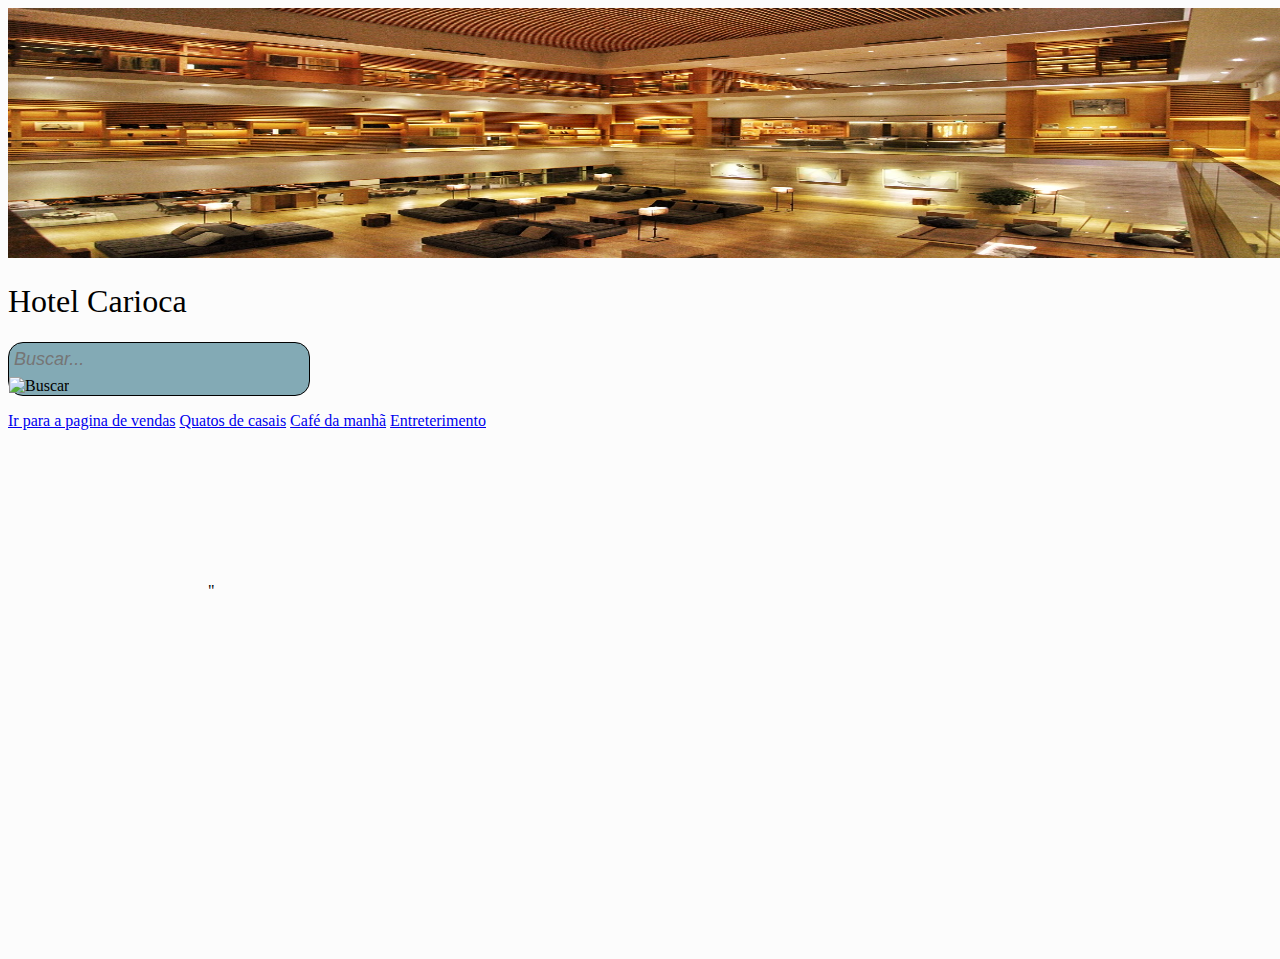
==== index.html @ 32142216 "foi alterado a imagem do hotel, e adicionado mapa de endereço" ====
<!DOCTYPE html>
<html lang="PT-BR">
<head>
    <meta charset="UTF-8">
    <meta http-equiv="X-UA-Compatible" content="IE=edge">
    <meta name="viewport" content="width=device-width, initial-scale=1.0">
    <title>Hotel</title>
    <link rel="stylesheet" href="hotel.css"/>
</head>
<body>
    <!-- imagem de apresentação do hotel-->
   <div class="entrada">
    <img src="imagens\entrada\hotel-2331757_1280.jpg" alt="entrada do hotel" width="1340px" height="250px">
</div>
    <h1>Hotel Carioca</h1>  
    <!--barra de pesquisa-->
    <div id="divBusca">
        <input type="text" id="txtBusca"  placeholder="Buscar..."/>
        <img src="" id="btnBusca" alt="Buscar"/> 
    </div>
    <!-- link para outras paginas do site-->
    <p><a href="vendas.html"> Ir para a pagina de vendas</a>
    <a href="quartoDeCasal.html">Quatos de casais</a>
    <a href="cafe.html"> Café da manhã</a>
    <a href="areaLazer.html">Entreterimento</a></p>
    <!-- Mapa responsivo-->
    <div class ="mapa-responsivo">
    <iframe src="https://www.google.com/maps/embed?pb=!1m18!1m12!1m3!1d3673.261397529575!2d-43.19176032531911!3d-22.977413340397714!2m3!1f0!2f0!3f0!3m2!1i1024!2i768!4f13.1!3m3!1m2!1s0x9bd547345cd851%3A0xdfbcb038384c36a1!2sRio%20Othon%20Palace!5e0!3m2!1spt-BR!2sbr!4v1685458956702!5m2!1spt-BR!2sbr" width="200" height="150" style="border:0;" allowfullscreen="" loading="lazy" referrerpolicy="no-referrer-when-downgrade"></iframe>"
    </div>
</body>
</html>
---- hotel.css ----
body{
    background: #fcfcfc;
}

h1{
  font-style: normal;
  font-weight: 500;
  color: rgb(0, 0, 0);
}
  
#divBusca{
    background-color:#09576e7e;
    border:solid 1px;
    border-radius:15px;
    width:300px;
    justify-content: flex-end;
  }
  
  #txtBusca{
    float:left;
    background-color:transparent;
    padding-left:5px;
    font-style:italic;
    font-size:18px;
    border:none;
    height:32px;
    width:260px;
  }

  .mapa-responsivo{
    overflow: hidden;
    padding-bottom: 40%;
    position: relative;
    height: 0;
  }
  .mpapa-responsivo iframe{
    left: 0;
    top: 0;
    height:100%;
    width: 100;
    position: absolute;
  }
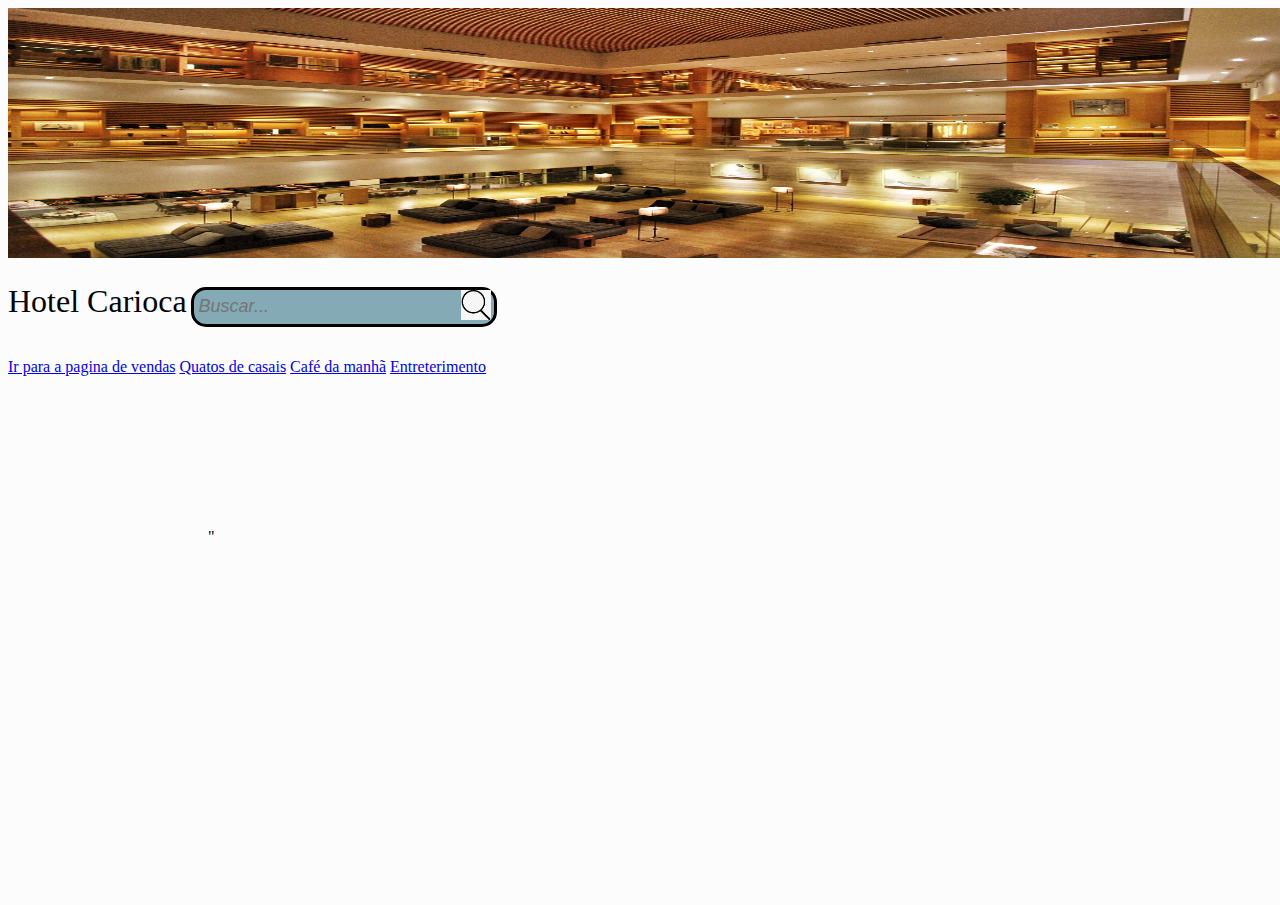
==== commit 5648193e: "mudança na possição  na barra de pesquisa" ====
--- a/index.html
+++ b/index.html
@@ -16,7 +16,7 @@
     <!--barra de pesquisa-->
     <div id="divBusca">
         <input type="text" id="txtBusca"  placeholder="Buscar..."/>
-        <img src="" id="btnBusca" alt="Buscar"/> 
+        <img src="imagens\procurar\download.png" height="30px" width="30px" id="btnBusca" alt="Buscar"/> 
     </div>
     <!-- link para outras paginas do site-->
     <p><a href="vendas.html"> Ir para a pagina de vendas</a>
--- a/hotel.css
+++ b/hotel.css
@@ -6,14 +6,17 @@
   font-style: normal;
   font-weight: 500;
   color: rgb(0, 0, 0);
+  display: inline-block;
 }
   
 #divBusca{
     background-color:#09576e7e;
-    border:solid 1px;
+    border:solid 3px;
     border-radius:15px;
     width:300px;
-    justify-content: flex-end;
+    display: inline-flex;
+    font-display: end;
+    
   }
   
   #txtBusca{
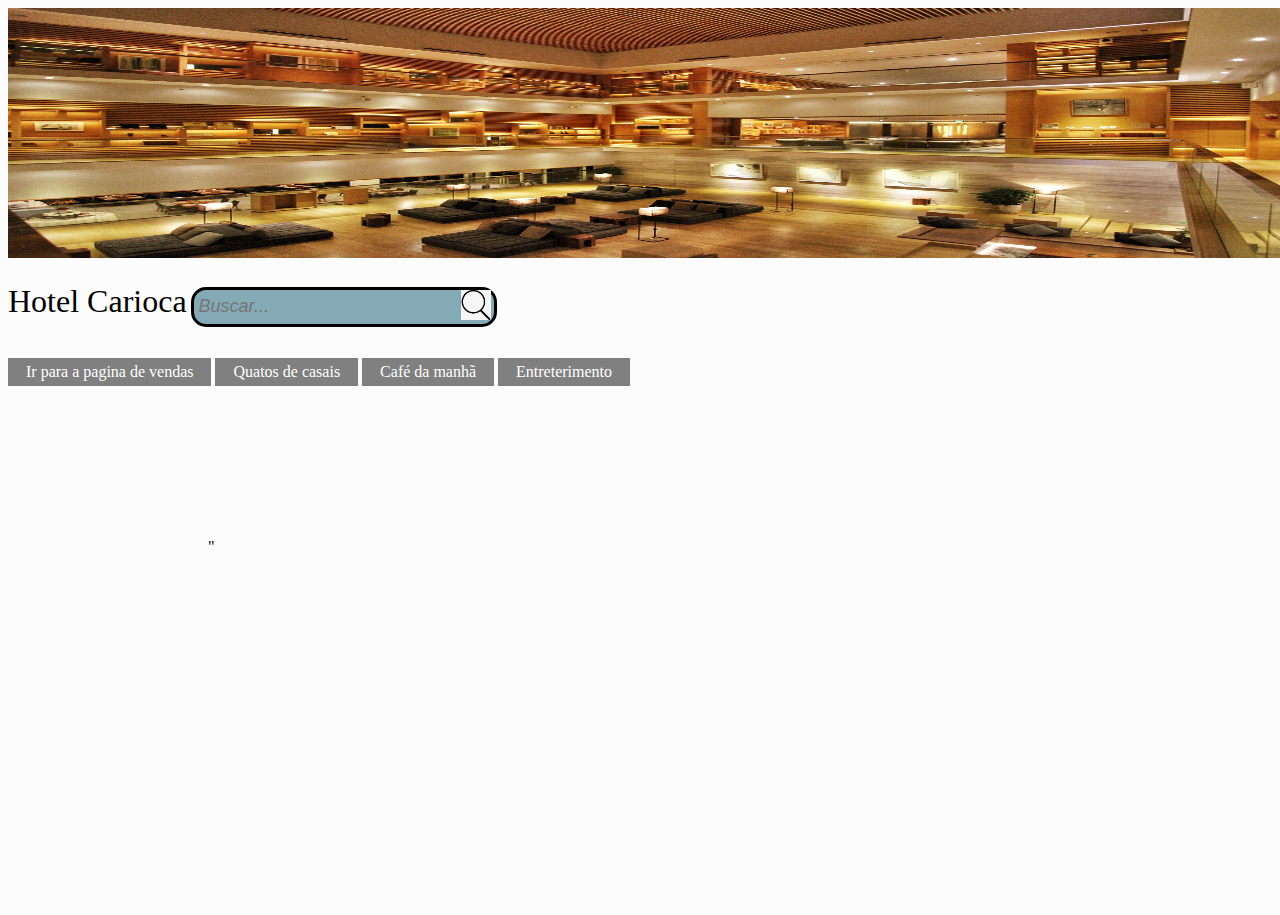
==== commit 1444598a: "link de acesso alterado para botões de acesso" ====
--- a/index.html
+++ b/index.html
@@ -19,10 +19,11 @@
         <img src="imagens\procurar\download.png" height="30px" width="30px" id="btnBusca" alt="Buscar"/> 
     </div>
     <!-- link para outras paginas do site-->
-    <p><a href="vendas.html"> Ir para a pagina de vendas</a>
-    <a href="quartoDeCasal.html">Quatos de casais</a>
-    <a href="cafe.html"> Café da manhã</a>
-    <a href="areaLazer.html">Entreterimento</a></p>
+    <p>
+    <a class="link-as-button" href="vendas.html"> Ir para a pagina de vendas</a>
+    <a class="link-as-button" href="quartoDeCasal.html">Quatos de casais</a>
+    <a class="link-as-button" href="cafe.html"> Café da manhã</a>
+    <a class="link-as-button" href="areaLazer.html">Entreterimento</a></p>
     <!-- Mapa responsivo-->
     <div class ="mapa-responsivo">
     <iframe src="https://www.google.com/maps/embed?pb=!1m18!1m12!1m3!1d3673.261397529575!2d-43.19176032531911!3d-22.977413340397714!2m3!1f0!2f0!3f0!3m2!1i1024!2i768!4f13.1!3m3!1m2!1s0x9bd547345cd851%3A0xdfbcb038384c36a1!2sRio%20Othon%20Palace!5e0!3m2!1spt-BR!2sbr!4v1685458956702!5m2!1spt-BR!2sbr" width="200" height="150" style="border:0;" allowfullscreen="" loading="lazy" referrerpolicy="no-referrer-when-downgrade"></iframe>"
--- a/hotel.css
+++ b/hotel.css
@@ -15,8 +15,6 @@
     border-radius:15px;
     width:300px;
     display: inline-flex;
-    font-display: end;
-    
   }
   
   #txtBusca{
@@ -28,6 +26,14 @@
     border:none;
     height:32px;
     width:260px;
+  }
+  .link-as-button {
+    appearance: button;
+    padding: 5px 18px;
+    background-color: grey;
+    border: none;
+    color: white;
+    text-decoration: none;
   }
 
   .mapa-responsivo{
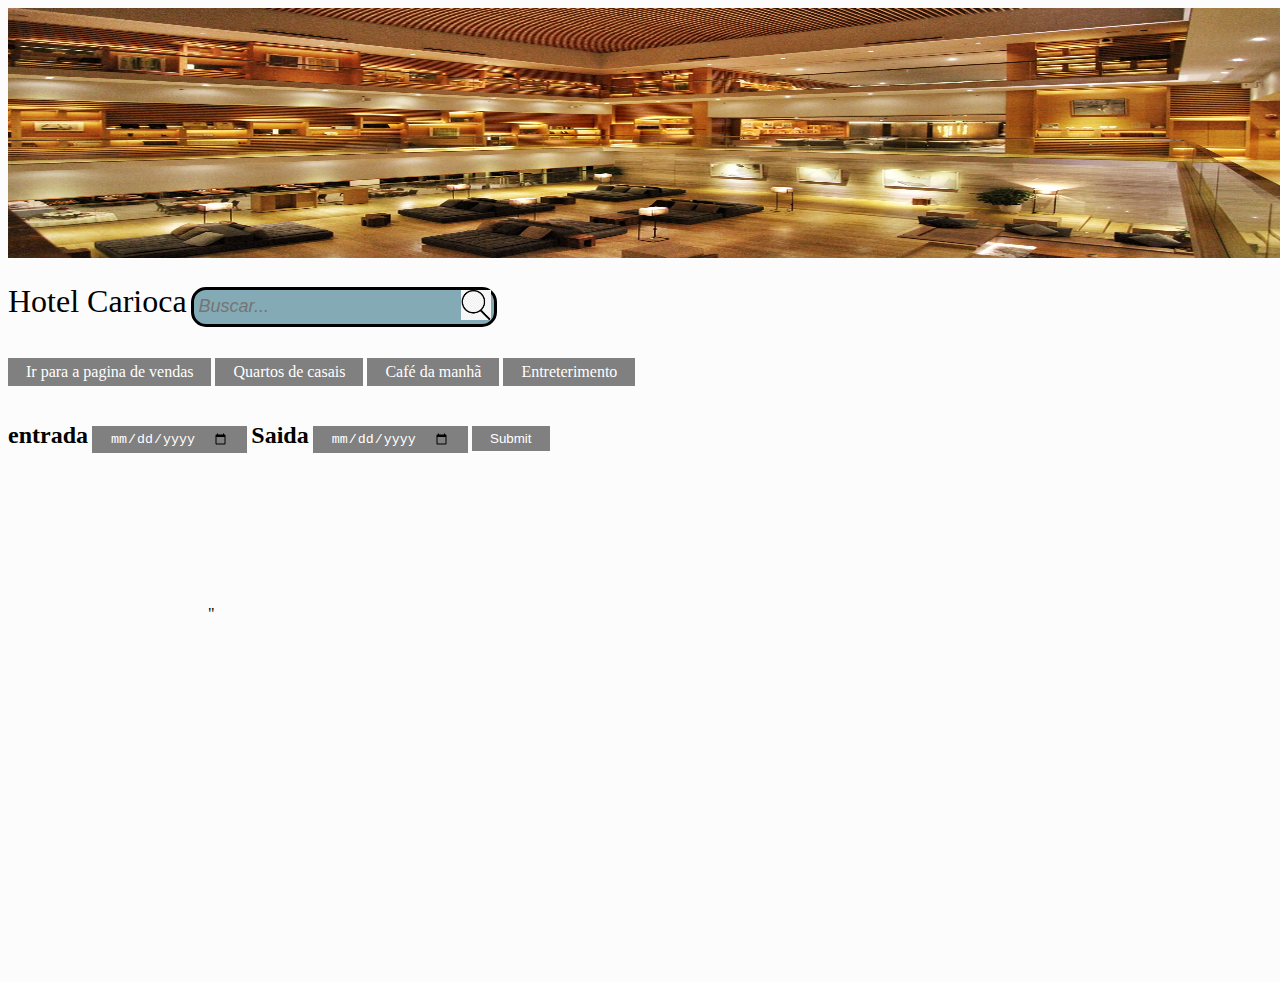
==== commit 068c2404: "adicionado calendario, mudanças de posicionamentos de alguns objetos" ====
--- a/index.html
+++ b/index.html
@@ -21,9 +21,18 @@
     <!-- link para outras paginas do site-->
     <p>
     <a class="link-as-button" href="vendas.html"> Ir para a pagina de vendas</a>
-    <a class="link-as-button" href="quartoDeCasal.html">Quatos de casais</a>
+    <a class="link-as-button" href="quartoDeCasal.html">Quartos de casais</a>
     <a class="link-as-button" href="cafe.html"> Café da manhã</a>
     <a class="link-as-button" href="areaLazer.html">Entreterimento</a></p>
+    <!--Entrada e saida do cliente-->
+    <div>
+    <h2>entrada</h2>
+    <input class="entrada-saida" type="date" id="" name="entrada">
+    <span class="Validity"></span>
+    <h2> Saida</h2>
+    <input class="entrada-saida" type="date" id="" name="saida">
+    <input class="entrada-saida" type="submit">
+    </div>
     <!-- Mapa responsivo-->
     <div class ="mapa-responsivo">
     <iframe src="https://www.google.com/maps/embed?pb=!1m18!1m12!1m3!1d3673.261397529575!2d-43.19176032531911!3d-22.977413340397714!2m3!1f0!2f0!3f0!3m2!1i1024!2i768!4f13.1!3m3!1m2!1s0x9bd547345cd851%3A0xdfbcb038384c36a1!2sRio%20Othon%20Palace!5e0!3m2!1spt-BR!2sbr!4v1685458956702!5m2!1spt-BR!2sbr" width="200" height="150" style="border:0;" allowfullscreen="" loading="lazy" referrerpolicy="no-referrer-when-downgrade"></iframe>"
--- a/hotel.css
+++ b/hotel.css
@@ -8,7 +8,9 @@
   color: rgb(0, 0, 0);
   display: inline-block;
 }
-  
+  h2{
+    display: inline-block;
+  }
 #divBusca{
     background-color:#09576e7e;
     border:solid 3px;
@@ -35,7 +37,15 @@
     color: white;
     text-decoration: none;
   }
-
+  .entrada-saida{
+    appearance: button;
+    padding: 5px 18px;
+    background-color: grey;
+    border: none;
+    color: white;
+    text-decoration: none;
+    display: inline-block;
+  }
   .mapa-responsivo{
     overflow: hidden;
     padding-bottom: 40%;
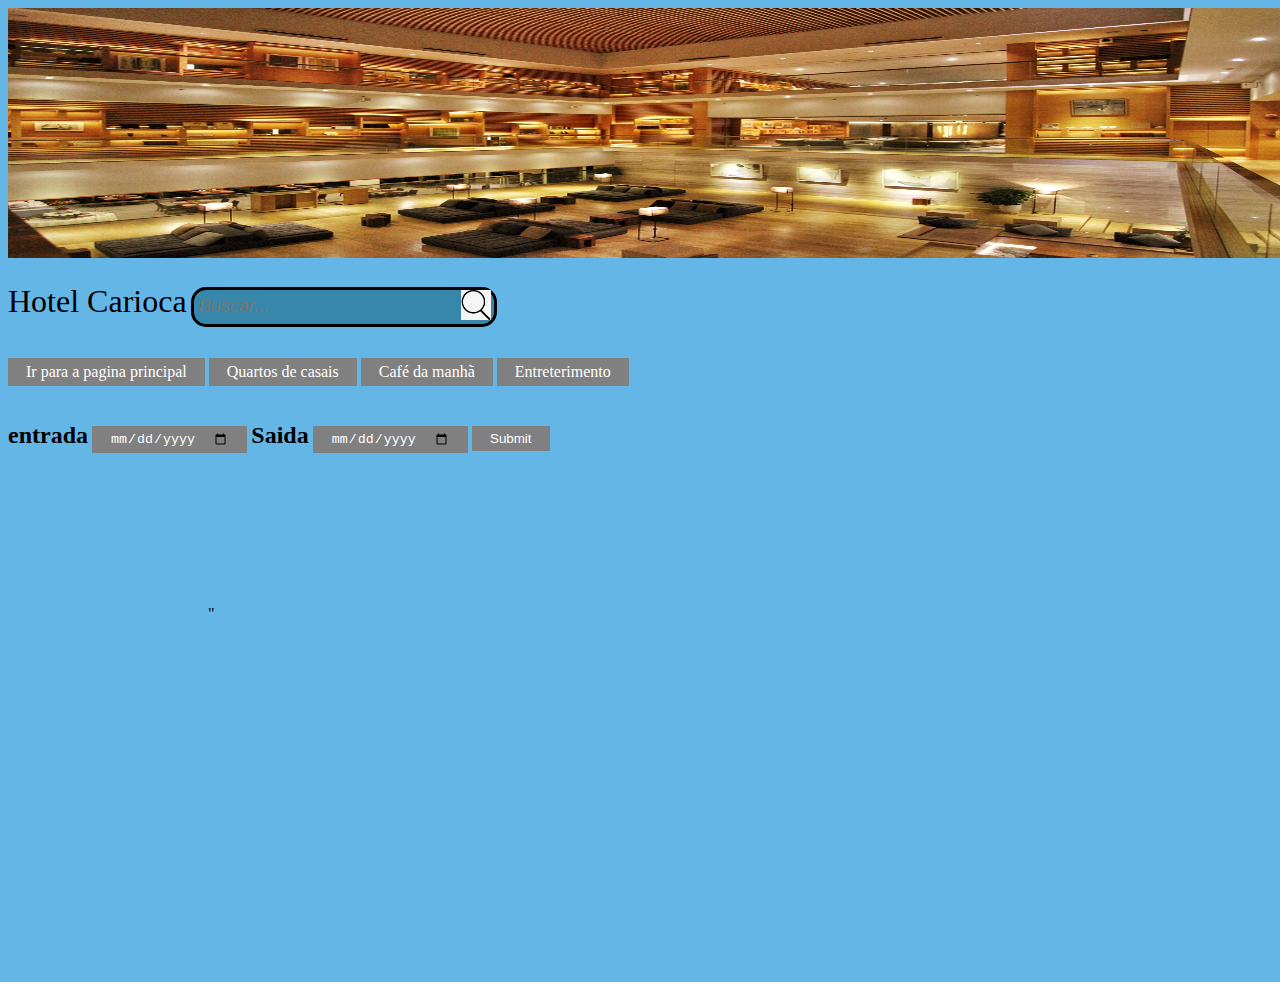
==== commit 659ac4cf: "adicionado imagens a parte de café,adicionado descrição as imagens" ====
--- a/index.html
+++ b/index.html
@@ -8,6 +8,7 @@
     <link rel="stylesheet" href="hotel.css"/>
 </head>
 <body>
+    <div id="lin_grad"></div>
     <!-- imagem de apresentação do hotel-->
    <div class="entrada">
     <img src="imagens\entrada\hotel-2331757_1280.jpg" alt="entrada do hotel" width="1340px" height="250px">
@@ -20,7 +21,7 @@
     </div>
     <!-- link para outras paginas do site-->
     <p>
-    <a class="link-as-button" href="vendas.html"> Ir para a pagina de vendas</a>
+    <a class="link-as-button" href="index.html"> Ir para a pagina principal</a>
     <a class="link-as-button" href="quartoDeCasal.html">Quartos de casais</a>
     <a class="link-as-button" href="cafe.html"> Café da manhã</a>
     <a class="link-as-button" href="areaLazer.html">Entreterimento</a></p>
--- a/hotel.css
+++ b/hotel.css
@@ -1,5 +1,8 @@
 body{
-    background: #fcfcfc;
+    background: #64b6e6;
+}
+#divrodape{
+  background: white;
 }
 
 h1{
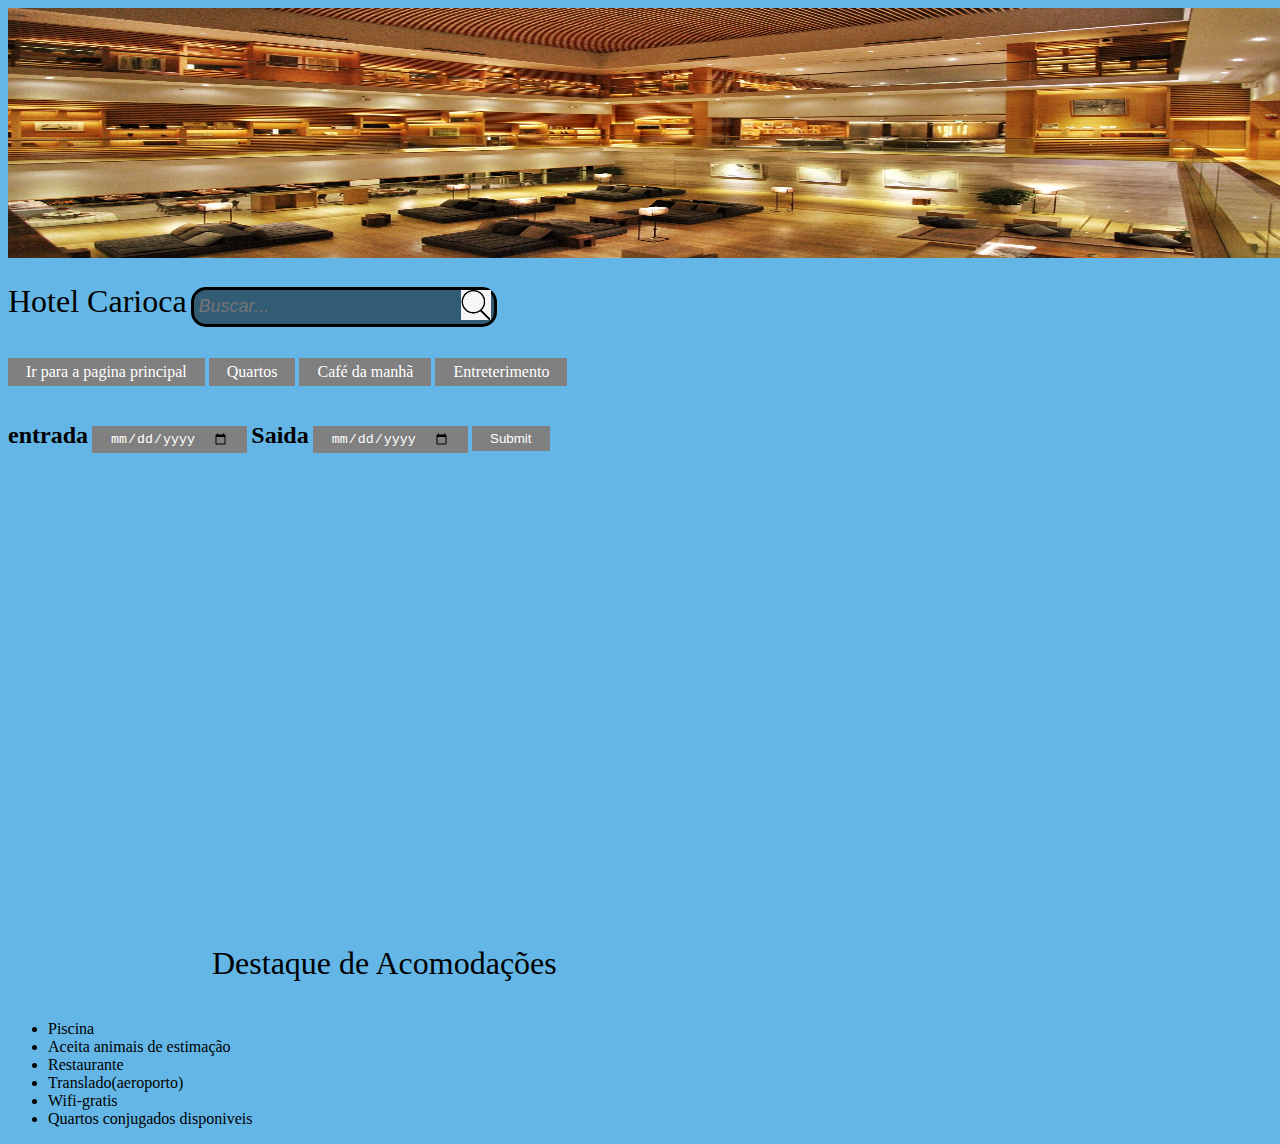
==== commit 5ec1aff0: "adicionado imagens e lista no link quarto" ====
--- a/index.html
+++ b/index.html
@@ -14,6 +14,7 @@
     <img src="imagens\entrada\hotel-2331757_1280.jpg" alt="entrada do hotel" width="1340px" height="250px">
 </div>
     <h1>Hotel Carioca</h1>  
+  
     <!--barra de pesquisa-->
     <div id="divBusca">
         <input type="text" id="txtBusca"  placeholder="Buscar..."/>
@@ -22,7 +23,7 @@
     <!-- link para outras paginas do site-->
     <p>
     <a class="link-as-button" href="index.html"> Ir para a pagina principal</a>
-    <a class="link-as-button" href="quartoDeCasal.html">Quartos de casais</a>
+    <a class="link-as-button" href="quarto.html">Quartos</a>
     <a class="link-as-button" href="cafe.html"> Café da manhã</a>
     <a class="link-as-button" href="areaLazer.html">Entreterimento</a></p>
     <!--Entrada e saida do cliente-->
@@ -36,7 +37,16 @@
     </div>
     <!-- Mapa responsivo-->
     <div class ="mapa-responsivo">
-    <iframe src="https://www.google.com/maps/embed?pb=!1m18!1m12!1m3!1d3673.261397529575!2d-43.19176032531911!3d-22.977413340397714!2m3!1f0!2f0!3f0!3m2!1i1024!2i768!4f13.1!3m3!1m2!1s0x9bd547345cd851%3A0xdfbcb038384c36a1!2sRio%20Othon%20Palace!5e0!3m2!1spt-BR!2sbr!4v1685458956702!5m2!1spt-BR!2sbr" width="200" height="150" style="border:0;" allowfullscreen="" loading="lazy" referrerpolicy="no-referrer-when-downgrade"></iframe>"
-    </div>
+    <iframe src="https://www.google.com/maps/embed?pb=!1m18!1m12!1m3!1d3673.261397529575!2d-43.19176032531911!3d-22.977413340397714!2m3!1f0!2f0!3f0!3m2!1i1024!2i768!4f13.1!3m3!1m2!1s0x9bd547345cd851%3A0xdfbcb038384c36a1!2sRio%20Othon%20Palace!5e0!3m2!1spt-BR!2sbr!4v1685458956702!5m2!1spt-BR!2sbr" width="200" height="150" style="border:0;" allowfullscreen="" loading="lazy" referrerpolicy="no-referrer-when-downgrade"></iframe></div>
+    <h1>Destaque de Acomodações</h1>
+    <p><div>
+        <ul>
+            <li>Piscina</li>
+            <li>Aceita animais de estimação</li>
+            <li>Restaurante</li>
+            <li>Translado(aeroporto)</li>
+            <li>Wifi-gratis</li>
+            <li>Quartos conjugados disponiveis</li>
+        </ul>
 </body>
 </html>--- a/hotel.css
+++ b/hotel.css
@@ -2,7 +2,7 @@
     background: #64b6e6;
 }
 #divrodape{
-  background: white;
+  background-color: white;
 }
 
 h1{
@@ -15,7 +15,7 @@
     display: inline-block;
   }
 #divBusca{
-    background-color:#09576e7e;
+    background-color:#0000007e;
     border:solid 3px;
     border-radius:15px;
     width:300px;
@@ -54,12 +54,12 @@
     padding-bottom: 40%;
     position: relative;
     height: 0;
+    display: inline-block;
   }
   .mpapa-responsivo iframe{
-    left: 0;
+    left: 100%;
     top: 0;
-    height:100%;
-    width: 100;
+    height:0;
+    width: 0;
     position: absolute;
   }
-   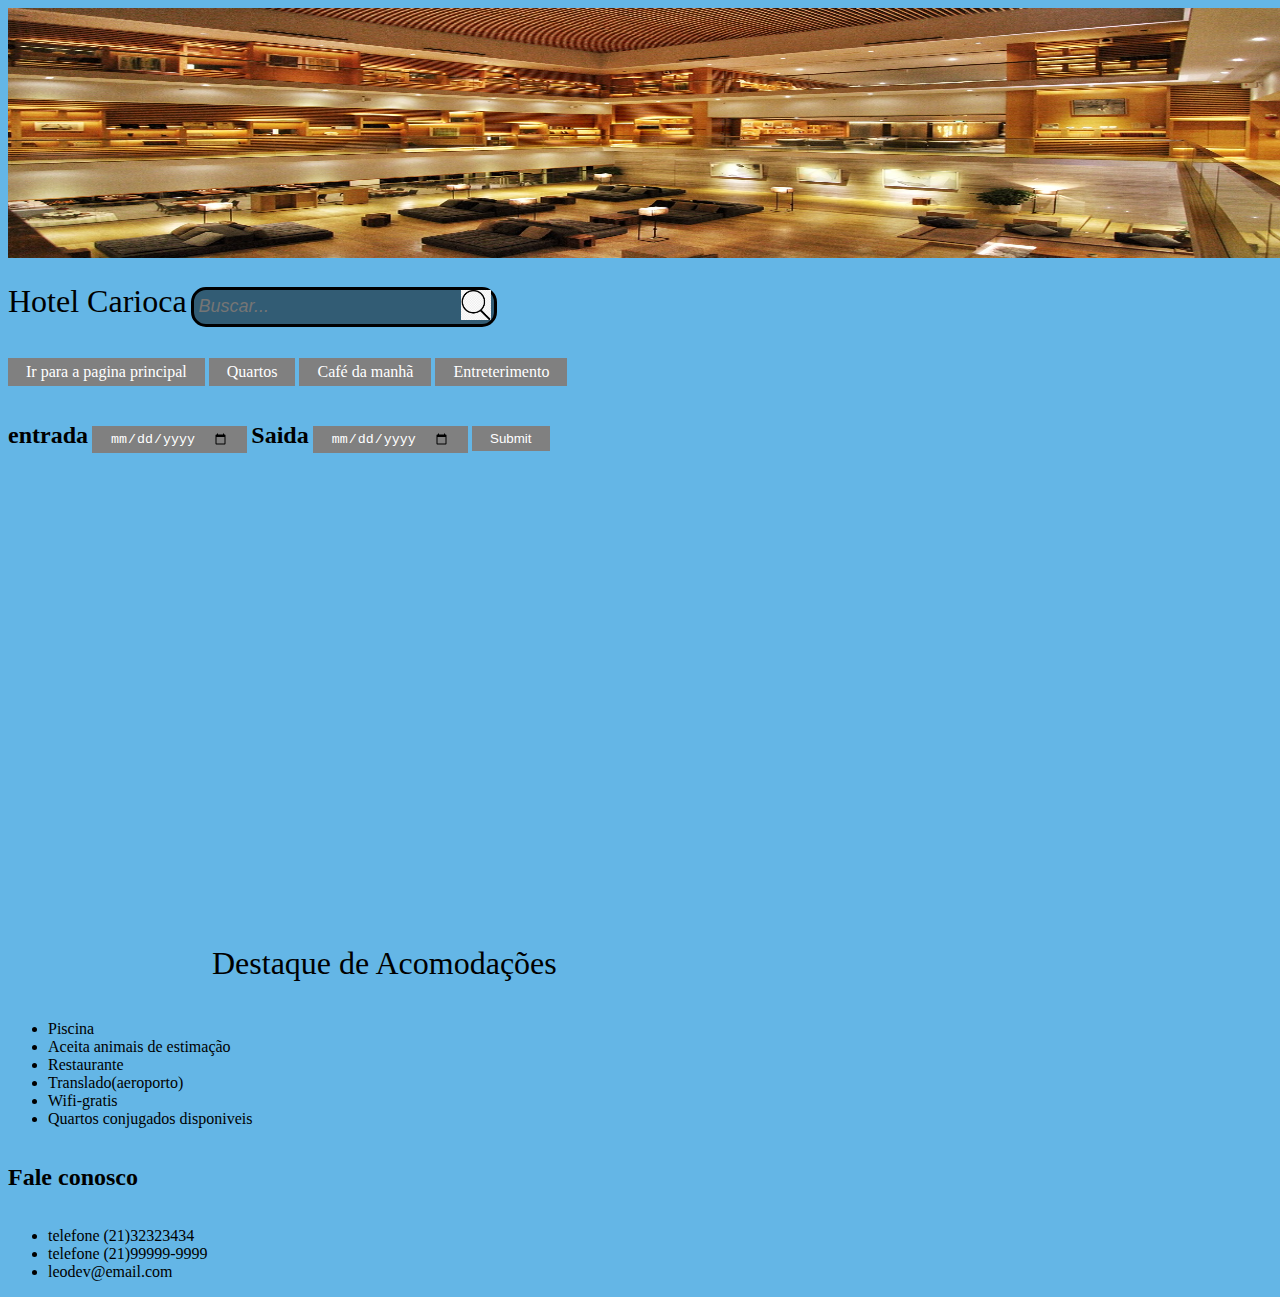
==== commit 68b30207: "Foi adicionado imagens na area de entreterimento, rodapé, e outras alterações" ====
--- a/index.html
+++ b/index.html
@@ -48,5 +48,15 @@
             <li>Wifi-gratis</li>
             <li>Quartos conjugados disponiveis</li>
         </ul>
+        <div class="rodape">
+            <footer>
+            <h2>Fale conosco</h2>
+            <ul>
+                <li>telefone (21)32323434</li>
+                <li>telefone (21)99999-9999</li>
+                <li><e-mail>leodev@email.com</e-mail></li>
+            </ul>
+        </div>    
+            </footer>
 </body>
 </html>--- a/hotel.css
+++ b/hotel.css
@@ -6,7 +6,7 @@
 }
 
 h1{
-  font-style: normal;
+  font-style: arial;
   font-weight: 500;
   color: rgb(0, 0, 0);
   display: inline-block;
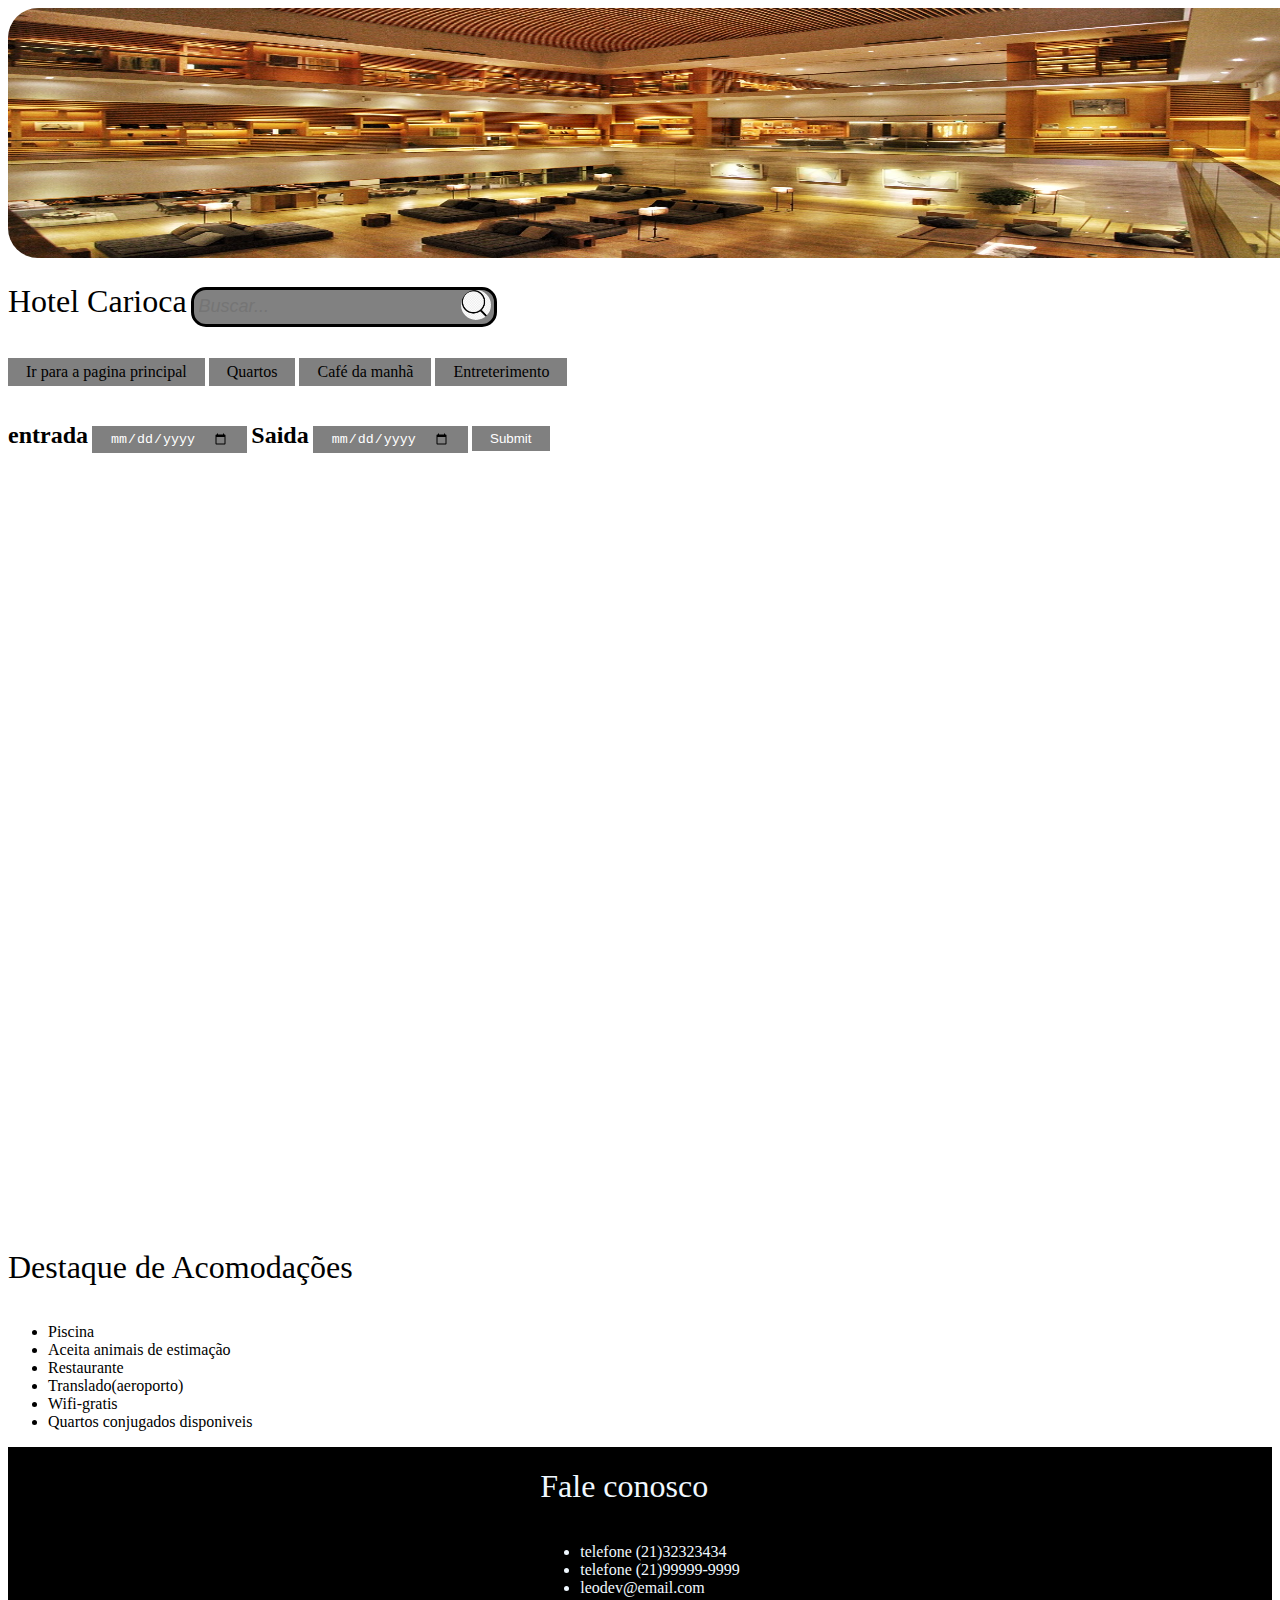
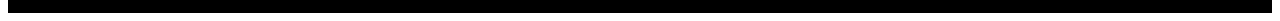
==== commit b56b255b: "alterado localização do mapa responsivo, estilizado o footer" ====
--- a/index.html
+++ b/index.html
@@ -27,6 +27,7 @@
     <a class="link-as-button" href="cafe.html"> Café da manhã</a>
     <a class="link-as-button" href="areaLazer.html">Entreterimento</a></p>
     <!--Entrada e saida do cliente-->
+    <section>
     <div>
     <h2>entrada</h2>
     <input class="entrada-saida" type="date" id="" name="entrada">
@@ -37,8 +38,12 @@
     </div>
     <!-- Mapa responsivo-->
     <div class ="mapa-responsivo">
-    <iframe src="https://www.google.com/maps/embed?pb=!1m18!1m12!1m3!1d3673.261397529575!2d-43.19176032531911!3d-22.977413340397714!2m3!1f0!2f0!3f0!3m2!1i1024!2i768!4f13.1!3m3!1m2!1s0x9bd547345cd851%3A0xdfbcb038384c36a1!2sRio%20Othon%20Palace!5e0!3m2!1spt-BR!2sbr!4v1685458956702!5m2!1spt-BR!2sbr" width="200" height="150" style="border:0;" allowfullscreen="" loading="lazy" referrerpolicy="no-referrer-when-downgrade"></iframe></div>
+    <iframe src="https://www.google.com/maps/embed?pb=!1m18!1m12!1m3!1d3673.261397529575!2d-43.19176032531911!3d-22.977413340397714!2m3!1f0!2f0!3f0!3m2!1i1024!2i768!4f13.1!3m3!1m2!1s0x9bd547345cd851%3A0xdfbcb038384c36a1!2sRio%20Othon%20Palace!5e0!3m2!1spt-BR!2sbr!4v1685458956702!5m2!1spt-BR!2sbr" width="250" height="200" style="border:0;" allowfullscreen="" loading="lazy" referrerpolicy="no-referrer-when-downgrade">
+    </iframe></div>
+    </section>  
+    <!--Acomodações do hotel escrita em lista-->
     <h1>Destaque de Acomodações</h1>
+    <section class="acomodacoes">
     <p><div>
         <ul>
             <li>Piscina</li>
@@ -48,15 +53,20 @@
             <li>Wifi-gratis</li>
             <li>Quartos conjugados disponiveis</li>
         </ul>
+        </div>
+    </section>
+    <!--Roda pé com lista-->
+        <section class="parteRodaPe">
         <div class="rodape">
             <footer>
-            <h2>Fale conosco</h2>
-            <ul>
-                <li>telefone (21)32323434</li>
-                <li>telefone (21)99999-9999</li>
-                <li><e-mail>leodev@email.com</e-mail></li>
+            <h1 class="txtRodaPe">Fale conosco</h1>
+            <ul class="txtRodaPe">
+                <div class="item1"><li>telefone (21)32323434</li></div>
+                <div class="item2"><li>telefone (21)99999-9999</li></div>
+                <div class="item3"><li>leodev@email.com</li></div>
             </ul>
         </div>    
             </footer>
+            </section>
 </body>
 </html>--- a/hotel.css
+++ b/hotel.css
@@ -1,5 +1,6 @@
 body{
-    background: #64b6e6;
+  background-image: "imagens\vista\download.jpg";
+
 }
 #divrodape{
   background-color: white;
@@ -32,12 +33,15 @@
     height:32px;
     width:260px;
   }
+  img{
+    border-radius: 30px;
+  }
   .link-as-button {
     appearance: button;
     padding: 5px 18px;
     background-color: grey;
     border: none;
-    color: white;
+    color: rgb(0, 0, 0);
     text-decoration: none;
   }
   .entrada-saida{
@@ -51,10 +55,13 @@
   }
   .mapa-responsivo{
     overflow: hidden;
-    padding-bottom: 40%;
+    padding-bottom: 60%;
     position: relative;
     height: 0;
     display: inline-block;
+    display: flex;
+    flex-direction: row;
+    justify-content: flex-end;
   }
   .mpapa-responsivo iframe{
     left: 100%;
@@ -63,3 +70,14 @@
     width: 0;
     position: absolute;
   }
+
+  .parteRodaPe{
+    background: rgb(0, 0, 0);
+    font-style: arial; 
+    display: flex;
+    flex-direction: row;
+    justify-content: center;
+  }
+  .txtRodaPe{
+    color: aliceblue;
+  }